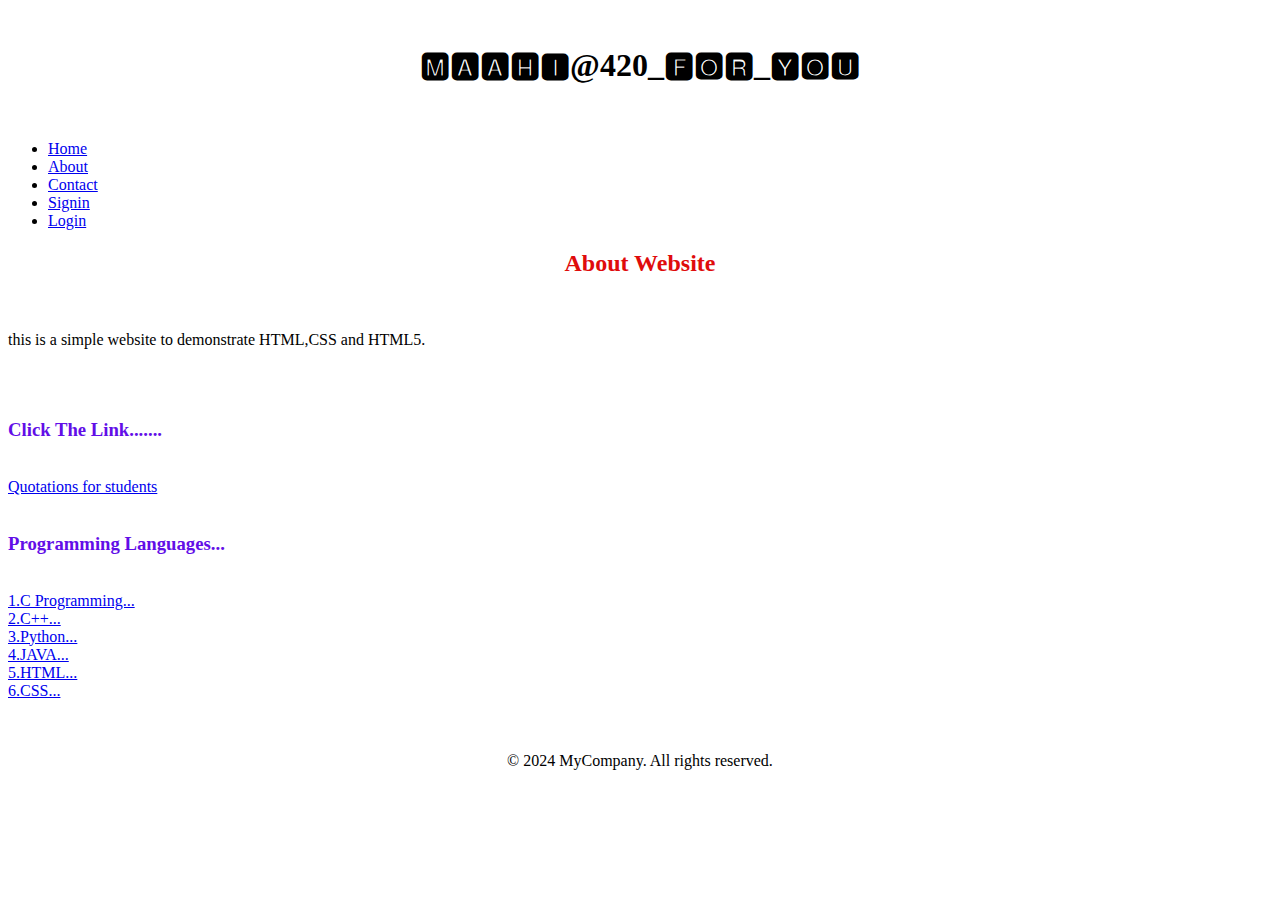
==== index.html @ e57d5a6f "Add files via upload" ====
<html>
    <head>
        <title>Website</title>
        <link rel="stylesheet" href="Mystyles2.css">
    </head>
    <body>
        <body background="C:\Users\sumal\Downloads\plane (3).jpg"></body>
    <header>
        <br><center><h1>🅼🅰🅰🅷🅸@420_🅵🅾🆁_🆈🅾🆄</h1></center><br>
        <nav>
            <ul>
                <li><a href="Home.html">Home</a></li>
                <li><a href="About.html">About</a></li>
                <li><a href="Contact.html">Contact</a></li>
                <li><a href="Signin.html">Signin</a></li>
                <li><a href="Login.html">Login</a></li>
            </ul>
        </nav>
    </header>
    <section>
        <center><h2 style="color: #df0c0c;">About Website</h2></center><br>
        <p>this is a simple website to demonstrate HTML,CSS and HTML5.</p><br><br>
        <h3 style="color: #620ee7;">Click The Link.......</h3>
        <br><a href="https://www.southernliving.com/culture/school/motivational-quotes-for-students">Quotations for students</a>
        <br><br><h3 style="color: #620ee7;">Programming Languages...</h3>
        <br><a href="https://www.w3schools.com/c/">1.C Programming...</a>
        <br><a href="https://www.w3schools.com/cpp/">2.C++...</a>
        <br><a href="https://www.w3schools.com/python/default.asp">3.Python...</a>
        <br><a href="https://www.w3schools.com/java/default.asp">4.JAVA...</a>
        <br><a href="https://www.w3schools.com/html/default.asp">5.HTML...</a>
        <br><a href="https://www.w3schools.com/css/default.asp">6.CSS...</a>

    </section>
    <footer><br><br>
       <center><p>&copy; 2024 MyCompany. All rights reserved.</p></center>
    </footer>
    </body>
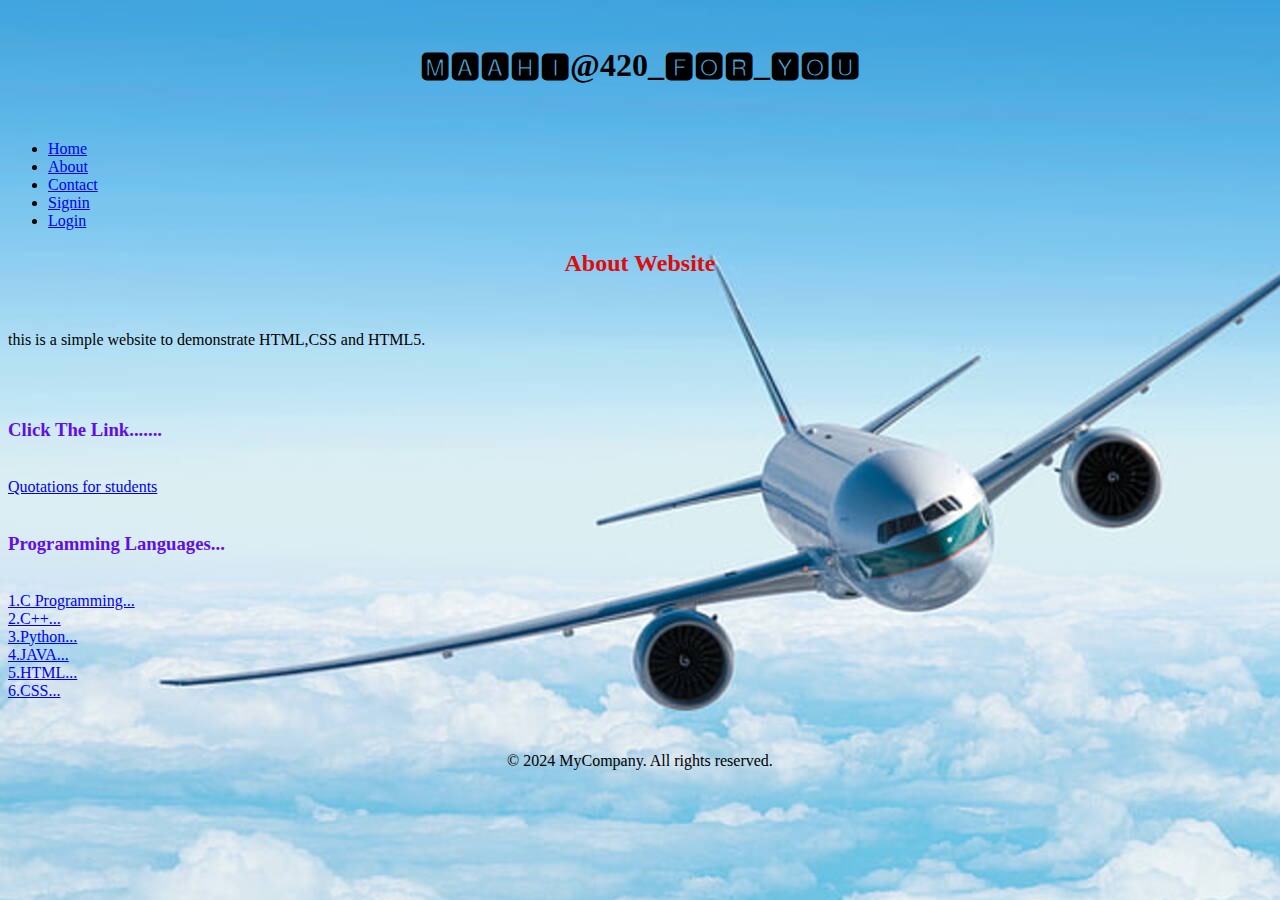
==== commit 44269e04: "Update index.html" ====
--- a/index.html
+++ b/index.html
@@ -4,7 +4,7 @@
         <link rel="stylesheet" href="Mystyles2.css">
     </head>
     <body>
-        <body background="C:\Users\sumal\Downloads\plane (3).jpg"></body>
+        <body background="plane (3).jpg"></body>
     <header>
         <br><center><h1>🅼🅰🅰🅷🅸@420_🅵🅾🆁_🆈🅾🆄</h1></center><br>
         <nav>
@@ -34,4 +34,4 @@
     <footer><br><br>
        <center><p>&copy; 2024 MyCompany. All rights reserved.</p></center>
     </footer>
-    </body>+    </body>
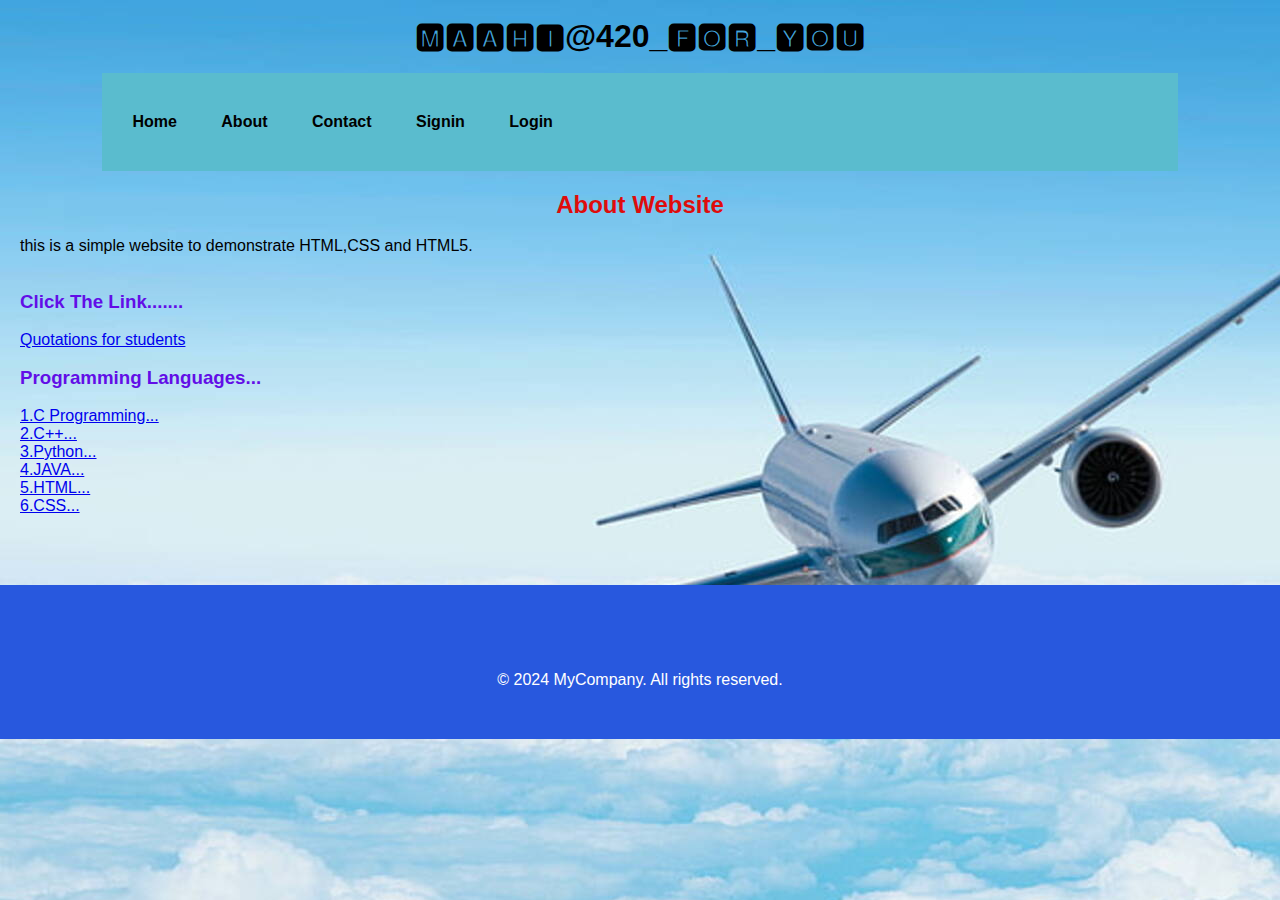
==== commit 37d6d025: "Update index.html" ====
--- a/index.html
+++ b/index.html
@@ -1,7 +1,7 @@
 <html>
     <head>
         <title>Website</title>
-        <link rel="stylesheet" href="Mystyles2.css">
+        <link rel="stylesheet" href="mystyles2.css">
     </head>
     <body>
         <body background="plane (3).jpg"></body>
--- a/mystyles2.css
+++ b/mystyles2.css
@@ -0,0 +1,135 @@
+nav{
+    background-color: hsl(189, 54%, 58%);
+    color: white;
+    padding: 10px;
+}
+nav ul{
+    list-style-type: none;
+    margin: 5;
+    padding: 5;
+}
+nav ul li{
+    display: inline;
+    margin-right: 20px;
+}
+nav ul li a{
+    color: hsl(63, 100%, 53%);
+    text-decoration: nane;
+}
+nav ul li a:hover {
+    text-decoration: underline;
+}
+section{
+    padding: 20px;
+}
+footer{
+    background-color: aquamarine;
+    color: #f20ec1;
+    text-align: center;
+    padding: 10px 0;
+}
+*{
+    margin:0;
+    padding: 0;
+    font-family: sans-serif;
+}
+body{
+    background-color:#eff4fd;
+}
+nav{
+    display: flex;
+    width: 84%;
+    margin: auto;
+    padding: 20px 0;
+    align-items: center;
+    justify-content: space-between;
+}
+nav ul li{
+    display: inline-block;
+    list-style: none;
+    margin: 10px 20px;
+}
+nav ul li a{
+    text-decoration: none;
+    color:#000;
+    font-weight: bold;
+}
+nav ul li a:hover {
+    color:red;
+
+}
+.data{
+    margin-left: 8%;
+    margin-top: 15%;
+}
+.data h1{
+    font-size: 50px;
+    color: black;
+    margin-bottom: 20px;
+}
+span{
+    color:orange;
+}
+.data p{
+    color: #555;
+    line-height: 22px;
+}
+.data a{
+    background-color: #000;
+    color: white;
+    text-decoration: none;
+    font-weight: bold;
+    padding: 10px 18px;
+    display: inline-block;
+    margin: 30px 0;
+    border-radius: 5px;
+}
+
+ footer{
+    margin-bottom:0px;
+    background-color: #2858de;
+    color: white;
+    text-align: center;
+    padding: 50px 0;
+    margin-top: 50px;
+    position: absolute;
+    bottom: fixed;
+    width: 100vw;
+}
+
+form {
+    width: 30%; 
+    margin: 40px auto; 
+    padding: 20px;
+    border: 1px solid #ccc;
+    border-radius: 10px;
+    box-shadow: 0 0 10px rgba(0, 0, 0, 0.1);
+  }
+  
+  label {
+    display: block;
+    margin-bottom: 10px;
+  }
+  
+  input[type="text"], input[type="email"], input[type="password"] {
+    width: 40%;
+    height: 10px;
+    margin-bottom: 20px;
+    padding: 10px;
+    border: 1px solid #ccc;
+  }
+  
+  input[type="submit"] {
+    width: 100%;
+    height: 40px;
+    background-color: #4CAF50;
+    color: #fff;
+    padding: 10px;
+    border: none;
+    border-radius: 10px;
+    cursor: pointer;
+  }
+  
+  input[type="submit"]:hover {
+    background-color: #3e8e41;
+  }
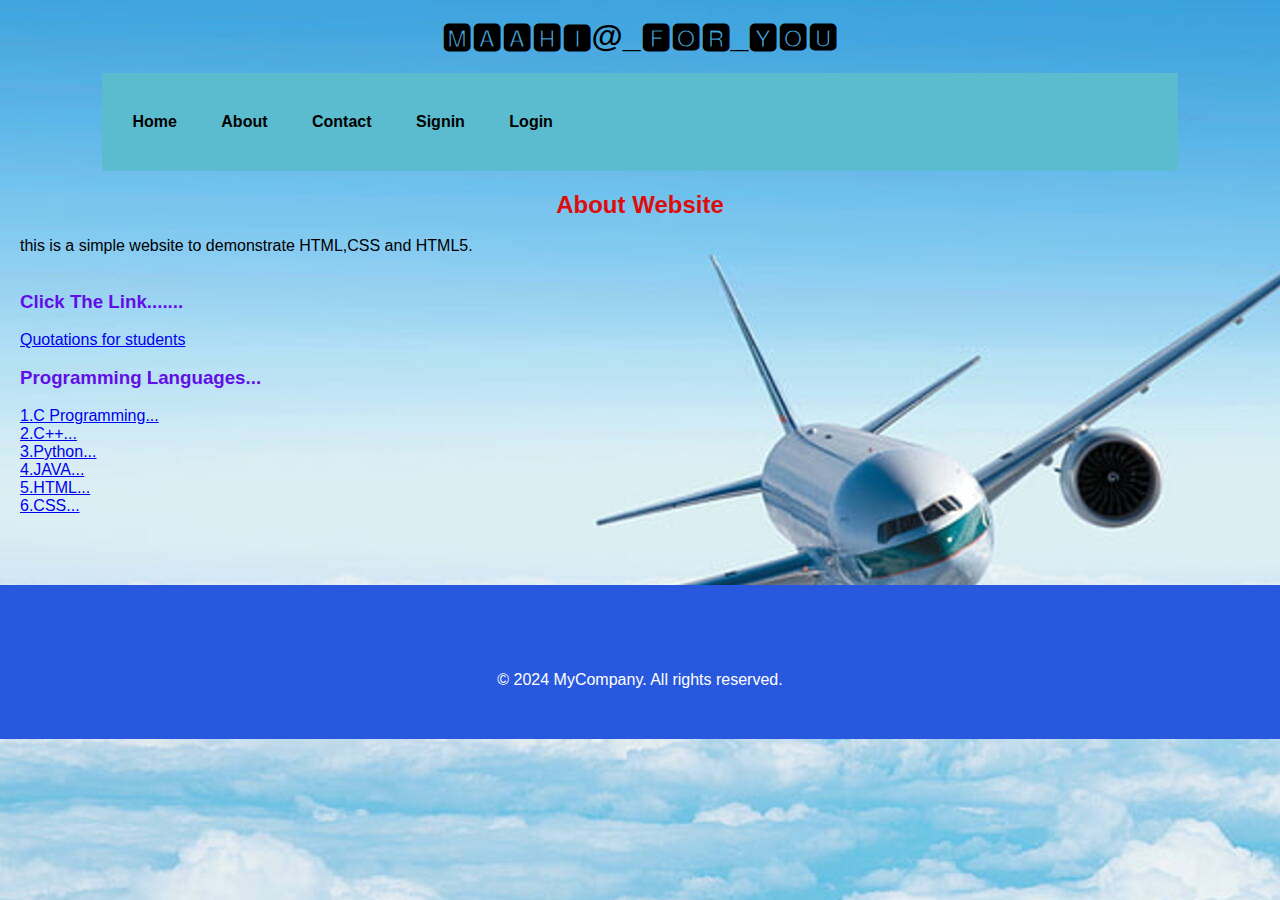
==== commit 3ee1ad65: "Update index.html" ====
--- a/index.html
+++ b/index.html
@@ -6,7 +6,7 @@
     <body>
         <body background="plane (3).jpg"></body>
     <header>
-        <br><center><h1>🅼🅰🅰🅷🅸@420_🅵🅾🆁_🆈🅾🆄</h1></center><br>
+        <br><center><h1>🅼🅰🅰🅷🅸@_🅵🅾🆁_🆈🅾🆄</h1></center><br>
         <nav>
             <ul>
                 <li><a href="Home.html">Home</a></li>
